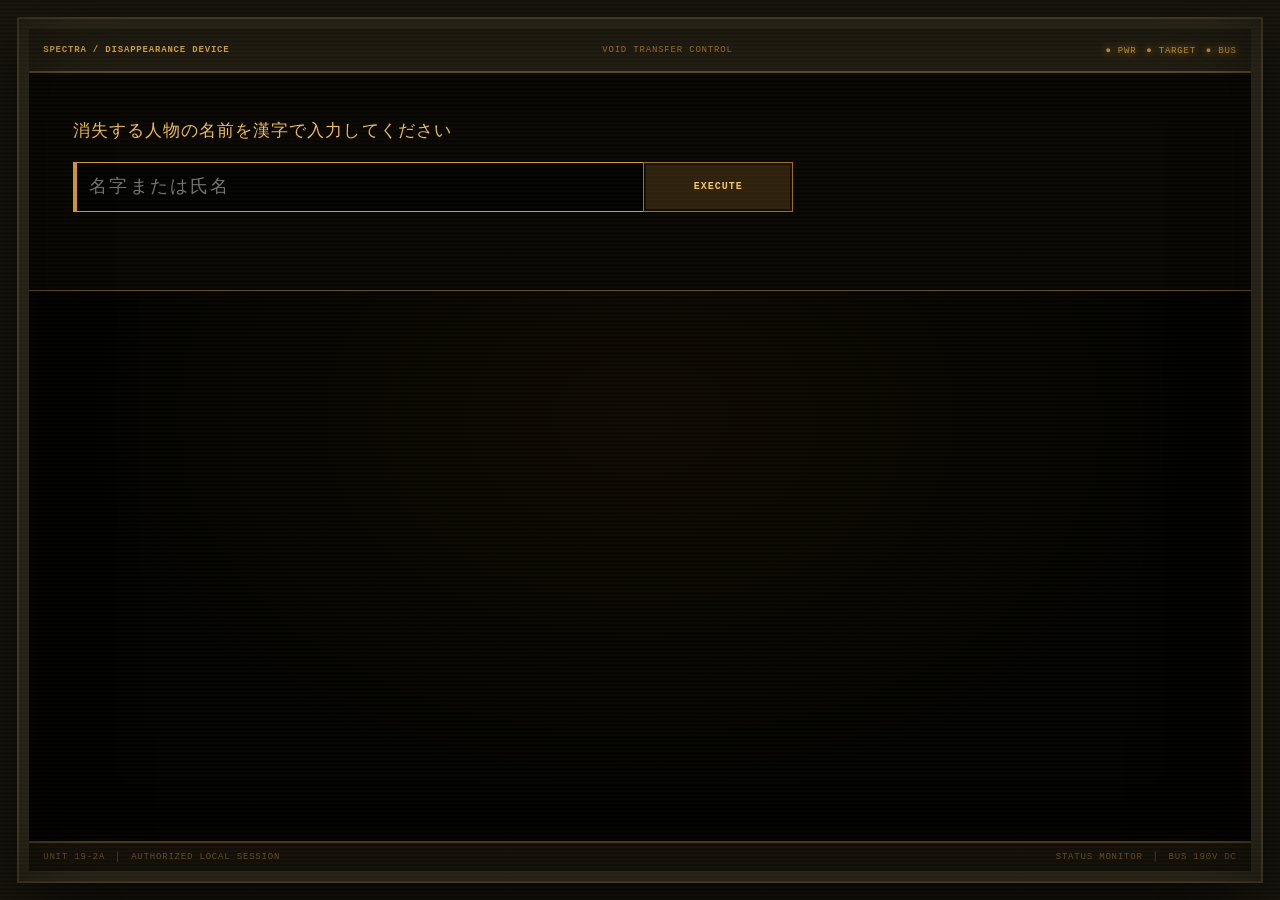
==== index.html @ f9b430ab "Add files via upload" ====
<!doctype html>
<html lang="ja">
<head>
  <meta charset="utf-8">
  <meta name="viewport" content="width=device-width, initial-scale=1">
  <meta name="theme-color" content="#070603">
  <title>CODE:2A — 消失装置</title>
  <meta name="description" content="CODE:2A 消失装置から後日譚までを体験する独立版。">
  <link rel="icon" type="image/png" href="assets/CODE2A.png.png">
  <link rel="stylesheet" href="device.css">
</head>
<body>
  <main class="device-screen open ready" id="device-screen" aria-labelledby="device-title">
    <div class="device-shell" id="device-shell">
      <header class="device-titlebar">
        <span><b id="device-title">SPECTRA / DISAPPEARANCE DEVICE</b></span>
        <span>VOID TRANSFER CONTROL</span>
        <span class="device-window-controls" aria-hidden="true">● PWR　● TARGET　● BUS</span>
      </header>

      <section class="device-terminal" aria-label="消失装置コマンド端末">
        <form class="device-command" id="device-form" novalidate>
          <label for="device-target-name">消失する人物の名前を漢字で入力してください</label>
          <div class="device-input-row">
            <input id="device-target-name" name="device-target-name" type="text" maxlength="6" autocomplete="off" spellcheck="false" placeholder="名字または氏名" required>
            <button class="device-activate" id="device-activate" type="submit">EXECUTE</button>
          </div>
          <p class="device-input-feedback" id="device-input-feedback" aria-live="polite"></p>
        </form>
        <div class="terminal-output" id="terminal-output" aria-live="polite"></div>
        <button class="device-continue" id="device-continue" type="button" disabled>CONTINUE TO REPORT　[ENTER]</button>
      </section>

      <footer class="device-statusbar">
        <span>UNIT 19-2A　│　AUTHORIZED LOCAL SESSION</span>
        <span>STATUS MONITOR　│　BUS 190V DC</span>
      </footer>
    </div>
    <div class="device-transition-mask" aria-hidden="true"></div>
  </main>

  <section class="epilogue-screen" id="epilogue-screen" aria-labelledby="epilogue-heading" aria-hidden="true">
    <div class="epilogue-top">CODE:2A / AFTER ACTION REPORT</div>
    <div class="epilogue-dialogue" id="epilogue-dialogue">
      <div class="epilogue-label"><span id="epilogue-heading">後日譚</span><span id="epilogue-counter">01 / 04</span></div>
      <p class="epilogue-text" id="epilogue-text" aria-live="polite"></p>
      <button class="epilogue-next" id="epilogue-next" type="button">次へ　›</button>
    </div>
    <div class="epilogue-result" id="epilogue-result">
      <div>
        <small id="epilogue-result-label">MISSION RECORD / CASE CLOSED</small>
        <h1 class="epilogue-title" id="epilogue-title">CODE:2A <span class="ending-kind">クリア</span></h1>
        <a class="epilogue-return" id="epilogue-return" href="ending1.html">後日譚を見る　→</a>
      </div>
    </div>
  </section>

  <script src="device.js"></script>
</body>
</html>
---- device.css ----
:root {
  --black:#070808;
  --white:#e8e7e1;
  --line:rgba(232,231,225,.14);
  --red:#bd2929;
  --red-bright:#ed3a31;
  --ease:cubic-bezier(.77,0,.18,1);
}

* { box-sizing:border-box; }
html,body { width:100%; min-width:320px; min-height:100%; margin:0; overflow:hidden; background:var(--black); color:var(--white); }
body { font-family:"Yu Gothic","Hiragino Kaku Gothic ProN",Meiryo,sans-serif; -webkit-font-smoothing:antialiased; }
button,input { font:inherit; }
button { color:inherit; }
button:focus-visible,a:focus-visible,input:focus-visible { outline:1px solid var(--red-bright); outline-offset:3px; }

.device-screen { position:fixed; z-index:10; inset:0; overflow:hidden; background:#17140d; color:#efbd58; font-family:"Courier New",Consolas,monospace; }
.device-screen::before { content:""; position:absolute; z-index:20; inset:0; pointer-events:none; background:repeating-linear-gradient(0deg,rgba(255,221,132,.018) 0 1px,rgba(0,0,0,.16) 2px 4px),radial-gradient(ellipse at center,transparent 40%,rgba(0,0,0,.76) 100%); mix-blend-mode:screen; }
.device-screen::after { content:""; position:absolute; z-index:19; inset:15px; pointer-events:none; border:2px solid rgba(224,72,41,0); box-shadow:inset 0 0 0 5px rgba(224,72,41,0),inset 0 0 90px rgba(0,0,0,.72); opacity:.78; transition:opacity .28s ease,border-color .28s ease,box-shadow .28s ease; }
.device-shell { position:absolute; z-index:2; inset:clamp(9px,1.5vw,22px); display:grid; grid-template-rows:44px minmax(0,1fr) 30px; border:10px solid #312c1d; outline:2px solid #554a2c; background:#090703; box-shadow:inset 0 0 0 2px #0c0a05,0 22px 70px rgba(0,0,0,.85); }
.device-titlebar,.device-statusbar { display:flex; align-items:center; justify-content:space-between; gap:18px; padding:0 14px; background:#211d12; color:#a87c32; font-size:9px; letter-spacing:.09em; text-transform:uppercase; }
.device-titlebar { border-bottom:2px solid #5f4b25; }
.device-titlebar b { color:#e8b34d; }
.device-window-controls { color:#d29b31; text-shadow:0 0 7px currentColor; }
.device-statusbar { border-top:2px solid #4f3e20; background:#17130b; color:#765925; }
.device-terminal { position:relative; min-height:0; display:grid; grid-template-rows:auto minmax(0,1fr); overflow:hidden; background:radial-gradient(ellipse at 50% 45%,rgba(91,58,10,.13),transparent 64%),#030301; box-shadow:inset 0 0 90px rgba(0,0,0,.82),inset 0 0 22px rgba(195,119,17,.08); }
.device-terminal::before { content:""; position:absolute; z-index:2; left:50%; top:50%; width:26vmin; height:26vmin; pointer-events:none; border:1px solid rgba(224,72,41,.38); border-radius:50%; opacity:0; transform:translate(-50%,-50%) scale(.35); }
.device-terminal::after { content:""; position:absolute; z-index:3; left:0; right:0; top:-2px; height:2px; pointer-events:none; background:rgba(255,194,82,.11); box-shadow:0 0 10px rgba(255,171,42,.12); animation:terminalSweep 8.4s linear infinite; }

.device-command { position:relative; z-index:5; display:block; padding:clamp(22px,4vw,44px); border-bottom:1px solid #5f4b25; background:#090703; }
.device-command label { display:block; margin-bottom:14px; color:#efbd58; font-size:clamp(13px,1.5vw,17px); line-height:1.8; letter-spacing:.06em; }
.device-input-row { display:grid; grid-template-columns:minmax(0,1fr) 150px; width:min(720px,100%); }
.device-input-row input { min-width:0; height:50px; padding:0 15px; border:1px solid #725525; border-right:0; border-radius:0; outline:0; background:#030301; color:#ffd06b; font:18px "Yu Gothic",sans-serif; letter-spacing:.12em; }
.device-input-row input:focus { border-color:#d79b35; box-shadow:inset 3px 0 0 #d79b35; }
.device-input-row input[aria-invalid="true"] { border-color:#cf5c3a; background:#120704; }
.device-activate { width:100%; height:50px; padding:0 19px; border:1px solid #9d6c25; background:#2e210d; color:#f7c45f; cursor:pointer; font:bold 10px "Courier New",monospace; letter-spacing:.1em; box-shadow:inset 0 0 0 2px #130e06; }
.device-activate:hover,.device-activate:focus-visible { background:#4a3210; color:#ffe09b; }
.device-activate:disabled { opacity:.45; cursor:wait; }
.device-input-feedback { min-height:24px; margin:10px 0 0; color:#ef6c45; font-size:11px; line-height:1.7; }

.terminal-output { position:relative; min-height:0; padding:clamp(24px,4vw,52px); overflow-y:auto; scrollbar-color:#72521f #090703; }
.terminal-line { margin:0 0 5px; color:#d9a546; text-shadow:0 0 5px rgba(236,163,43,.23); font-size:clamp(10px,1vw,13px); line-height:1.45; white-space:pre-wrap; }
.terminal-line.warning { color:#ef6c45; text-shadow:0 0 7px rgba(237,70,38,.25); }
.terminal-line.success { color:#c8d36b; }
.device-screen.running .device-command,.device-screen.complete .device-command { display:none; }
.device-screen.running .terminal-output,.device-screen.complete .terminal-output { grid-row:1/-1; padding:clamp(28px,5vw,70px) clamp(28px,5vw,70px) 90px; }
.device-screen.running .terminal-line,.device-screen.complete .terminal-line { margin-bottom:14px; color:#efbd58; font-size:clamp(14px,2vw,24px); line-height:1.65; letter-spacing:.04em; }
.device-screen.running .terminal-line.count { color:#ffcf66; font-size:clamp(22px,4vw,48px); }
.device-screen.complete .terminal-line.success { color:#c8d36b; }
.device-screen.running .device-terminal { background:radial-gradient(ellipse at 50% 45%,rgba(127,73,9,.2),transparent 62%),#030301; }
.device-screen.running::after { border-color:rgba(226,68,35,.72); box-shadow:inset 0 0 0 5px rgba(226,68,35,.08),inset 0 0 110px rgba(0,0,0,.82); animation:warningFrame .58s ease-in-out infinite alternate; }
.device-screen.running .device-titlebar { border-color:#853821; background:#2b120a; color:#c26a42; }
.device-screen.running .device-titlebar b { color:#ffae68; }
.device-screen.running .device-statusbar { border-color:#71311f; background:#180b07; color:#a65537; }
.device-screen.running .device-terminal::before { opacity:.56; animation:coreWave 1s cubic-bezier(.2,.7,.3,1) infinite; }

.device-continue { position:absolute; z-index:6; right:clamp(18px,2.5vw,34px); bottom:clamp(15px,2vw,24px); min-width:220px; height:46px; border:1px solid #a97a2e; background:#3a290f; color:#ffd578; cursor:pointer; font:bold 10px "Courier New",monospace; letter-spacing:.1em; box-shadow:inset 0 0 0 2px #130e06,0 0 22px rgba(227,155,42,.1); opacity:0; visibility:hidden; pointer-events:none; transform:translateY(7px); transition:opacity .35s ease,transform .35s ease,background .2s ease; }
.device-screen.complete .device-continue { opacity:1; visibility:visible; pointer-events:auto; transform:none; }
.device-continue:hover,.device-continue:focus-visible { background:#5a3d12; color:#fff0bd; }
.device-continue:disabled { opacity:.45; cursor:wait; }
.device-transition-mask { position:absolute; z-index:30; inset:0; visibility:hidden; background:#000; opacity:0; pointer-events:none; transition:opacity .62s ease,visibility 0s linear .62s; }
.device-screen.leaving .device-transition-mask { visibility:visible; opacity:1; transition-delay:0s; }

.epilogue-screen { position:fixed; z-index:40; inset:0; visibility:hidden; overflow:hidden; background:linear-gradient(rgba(4,5,5,.46),rgba(4,5,5,.92)),repeating-linear-gradient(90deg,#111414 0 5%,#070909 5% 9%); opacity:0; pointer-events:none; transition:opacity .75s ease,visibility 0s linear .75s; }
.epilogue-screen::before { content:""; position:absolute; inset:0; background:linear-gradient(transparent 63%,#030404 63%),linear-gradient(90deg,transparent 0 9%,rgba(255,255,255,.025) 9% 10%,transparent 10% 100%); background-size:100% 100%,110px 100%; }
.epilogue-screen.open { visibility:visible; opacity:1; pointer-events:auto; transition-delay:0s; }
.epilogue-top { position:absolute; z-index:2; top:clamp(20px,4vw,48px); left:clamp(20px,4vw,56px); color:#686c66; font:9px Consolas,monospace; letter-spacing:.18em; }
.epilogue-dialogue { position:absolute; z-index:3; left:50%; bottom:clamp(24px,6vh,70px); transform:translateX(-50%); width:min(1000px,calc(100% - 32px)); padding:clamp(22px,4vw,38px); border:1px solid rgba(232,231,225,.22); border-left:4px solid var(--red); background:rgba(7,8,8,.96); transition:opacity .5s ease,transform .5s ease; }
.epilogue-dialogue.hidden { opacity:0; transform:translate(-50%,20px); pointer-events:none; }
.epilogue-label { display:flex; justify-content:space-between; margin-bottom:18px; color:#6f736d; font:9px Consolas,monospace; letter-spacing:.14em; }
.epilogue-text { min-height:60px; margin:0; color:#e1e0da; font-size:clamp(14px,1.5vw,18px); line-height:2; }
.epilogue-next { display:block; min-width:150px; min-height:42px; margin:20px 0 0 auto; border:1px solid rgba(237,58,49,.52); background:transparent; color:#cdd0c8; cursor:pointer; font:9px Consolas,monospace; letter-spacing:.13em; }
.epilogue-next:hover,.epilogue-next:focus-visible { border-color:var(--red-bright); color:#fff; }
.epilogue-result { position:absolute; z-index:4; inset:0; display:grid; place-items:center; padding:24px; text-align:center; opacity:0; transform:scale(.96); pointer-events:none; transition:opacity .9s ease,transform 1s var(--ease); }
.epilogue-result.visible { opacity:1; transform:scale(1); pointer-events:auto; }
.epilogue-result small { display:block; margin-bottom:22px; color:#777b75; font:9px Consolas,monospace; letter-spacing:.22em; }
.epilogue-title { margin:0; font-size:clamp(45px,9vw,126px); line-height:.95; letter-spacing:-.06em; }
.epilogue-title .ending-kind { white-space:nowrap; }
.epilogue-title.uncertain { color:transparent; -webkit-text-stroke:1px rgba(232,231,225,.68); }
.epilogue-title.bad { color:var(--red-bright); text-shadow:0 0 34px rgba(189,41,41,.28); }
.epilogue-title.true { color:#eeede7; text-shadow:0 0 32px rgba(255,255,255,.08); }
.epilogue-return { display:inline-flex; min-height:48px; align-items:center; margin-top:40px; padding:0 22px; border:1px solid var(--line); color:#b8bbb4; text-decoration:none; font-size:11px; letter-spacing:.1em; }
.epilogue-return:hover,.epilogue-return:focus-visible { border-color:var(--red-bright); color:#fff; }

@keyframes terminalSweep { from{transform:translateY(0)} to{transform:translateY(78vh)} }
@keyframes warningFrame { from{opacity:.42} to{opacity:1} }
@keyframes coreWave { 0%{opacity:.72;transform:translate(-50%,-50%) scale(.28)} 100%{opacity:0;transform:translate(-50%,-50%) scale(2.7)} }

@media (max-width:600px) {
  .device-shell { border-width:5px; }
  .device-titlebar span:nth-child(2),.device-statusbar span:nth-child(2) { display:none; }
  .device-input-row { grid-template-columns:1fr; gap:9px; }
  .device-input-row input { border-right:1px solid #725525; }
  .device-continue { right:14px; left:14px; min-width:0; }
  .epilogue-title .ending-kind { display:block; margin-top:.08em; }
}

@media (prefers-reduced-motion:reduce) {
  *,*::before,*::after { animation-duration:.01ms !important; animation-iteration-count:1 !important; transition-duration:.01ms !important; }
}
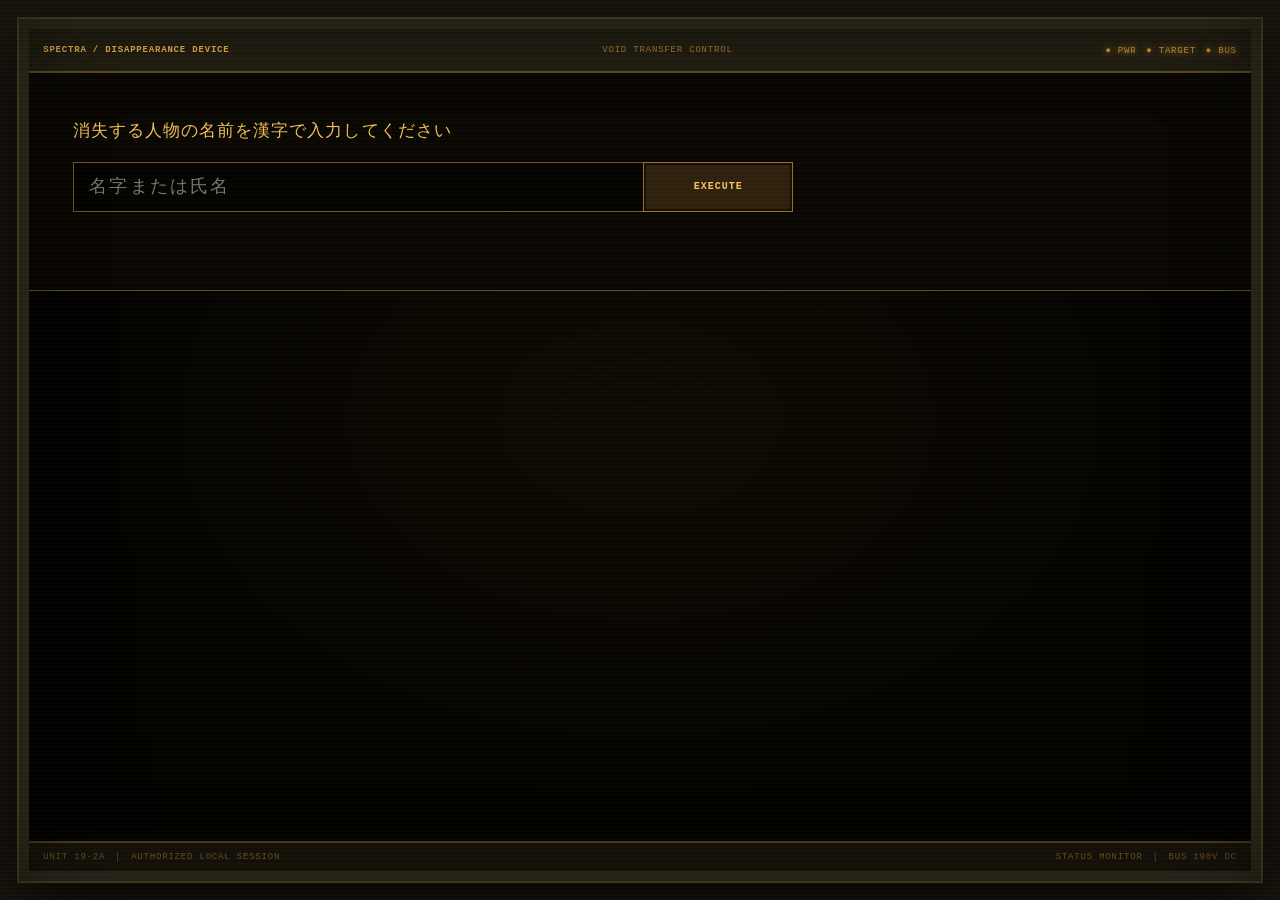
==== commit aed84c0a: "Add files via upload" ====
--- a/index.html
+++ b/index.html
@@ -10,6 +10,11 @@
   <link rel="stylesheet" href="device.css">
 </head>
 <body>
+  <div class="device-arrival covered" id="device-arrival" aria-hidden="true">
+    <span class="device-arrival-slab"></span>
+    <span class="device-arrival-stripe"></span>
+  </div>
+  <noscript><style>.device-arrival { display: none; }</style></noscript>
   <main class="device-screen open ready" id="device-screen" aria-labelledby="device-title">
     <div class="device-shell" id="device-shell">
       <header class="device-titlebar">
--- a/device.css
+++ b/device.css
@@ -40,6 +40,7 @@
 
 .terminal-output { position:relative; min-height:0; padding:clamp(24px,4vw,52px); overflow-y:auto; scrollbar-color:#72521f #090703; }
 .terminal-line { margin:0 0 5px; color:#d9a546; text-shadow:0 0 5px rgba(236,163,43,.23); font-size:clamp(10px,1vw,13px); line-height:1.45; white-space:pre-wrap; }
+.terminal-typing-cursor { display:inline-block; width:.48em; height:.48em; margin-left:.14em; background:currentColor; box-shadow:0 0 8px currentColor; vertical-align:-.08em; animation:terminalTypingCursor .82s steps(1,end) infinite; }
 .terminal-line.warning { color:#ef6c45; text-shadow:0 0 7px rgba(237,70,38,.25); }
 .terminal-line.success { color:#c8d36b; }
 .device-screen.running .device-command,.device-screen.complete .device-command { display:none; }
@@ -98,3 +99,21 @@
 @media (prefers-reduced-motion:reduce) {
   *,*::before,*::after { animation-duration:.01ms !important; animation-iteration-count:1 !important; transition-duration:.01ms !important; }
 }
+
+/* Arrival: continue the ending page's black and red diagonal wipe. */
+.device-arrival { position:fixed; z-index:300; inset:0; overflow:hidden; visibility:hidden; pointer-events:none; }
+.device-arrival.covered,.device-arrival.opening { visibility:visible; pointer-events:auto; }
+.device-arrival-slab,.device-arrival-stripe { position:absolute; top:-12%; bottom:-12%; left:-12%; width:124%; }
+.device-arrival-slab { background:#090a09; transform:translateX(116%) skewX(-7deg); }
+.device-arrival.covered { background:#090a09; }
+.device-arrival.covered .device-arrival-slab { transform:translateX(0) skewX(-7deg); }
+.device-arrival-stripe { left:-24%; width:22%; background:#8f1f1f; transform:translateX(-70%) skewX(-7deg); }
+.device-arrival.opening .device-arrival-slab { animation:deviceArrivalOpen .86s cubic-bezier(.77,0,.18,1) both; }
+.device-arrival.opening .device-arrival-stripe { animation:deviceArrivalStripe .88s cubic-bezier(.77,0,.18,1) both; }
+@keyframes deviceArrivalOpen { from { transform:translateX(0) skewX(-7deg); } to { transform:translateX(116%) skewX(-7deg); } }
+@keyframes deviceArrivalStripe { from { transform:translateX(-70%) skewX(-7deg); } to { transform:translateX(630%) skewX(-7deg); } }
+@keyframes terminalTypingCursor { 0%,48% { opacity:1; } 49%,100% { opacity:0; } }
+@media (prefers-reduced-motion:reduce) {
+  .device-arrival.opening .device-arrival-slab,.device-arrival.opening .device-arrival-stripe { animation-duration:.01ms; }
+  .terminal-typing-cursor { animation:none; opacity:1; }
+}
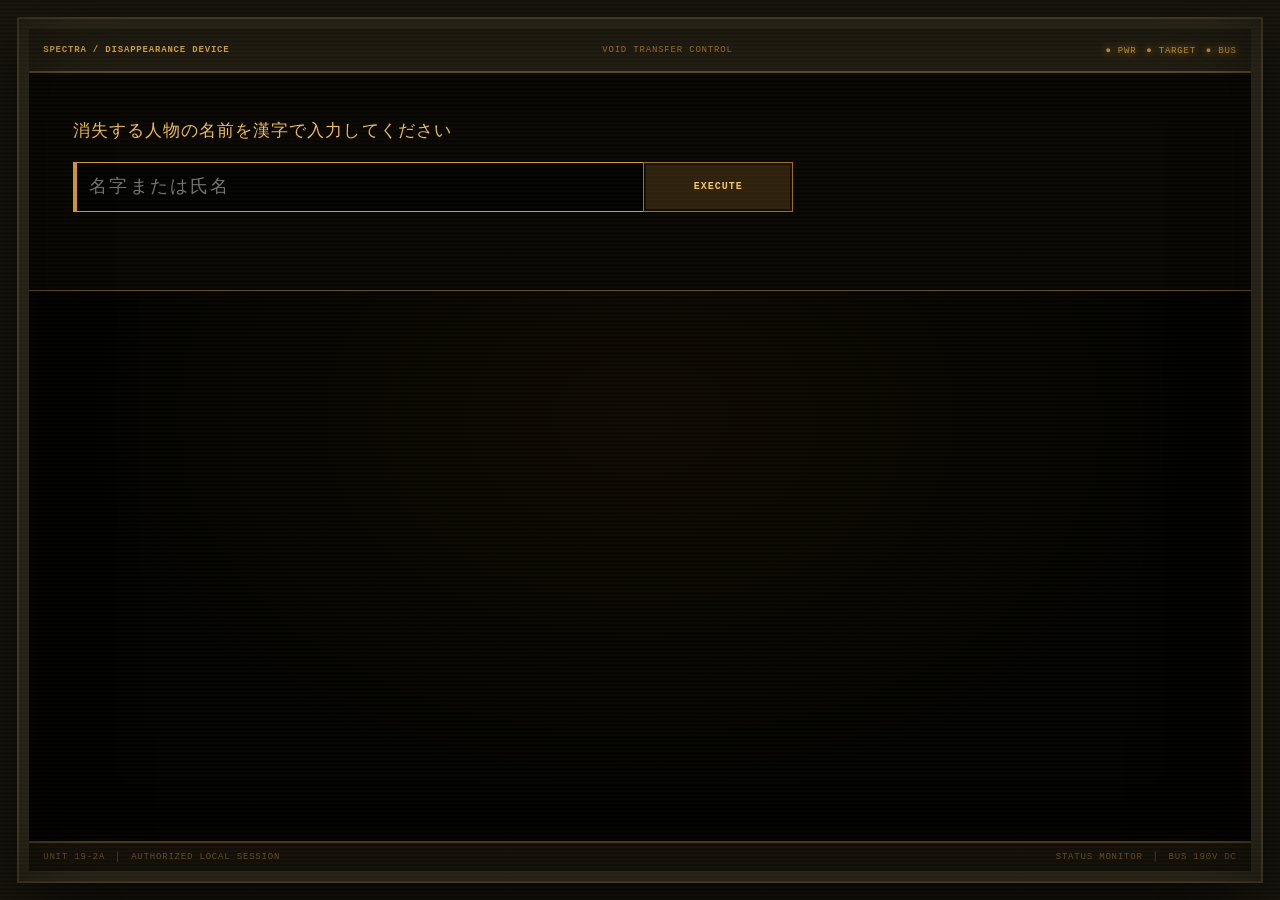
==== commit 41694f6b: "Update index.html" ====
--- a/index.html
+++ b/index.html
@@ -33,7 +33,7 @@
           <p class="device-input-feedback" id="device-input-feedback" aria-live="polite"></p>
         </form>
         <div class="terminal-output" id="terminal-output" aria-live="polite"></div>
-        <button class="device-continue" id="device-continue" type="button" disabled>CONTINUE TO REPORT　[ENTER]</button>
+        <button class="device-continue" id="device-continue" type="button" disabled>つづき</button>
       </section>
 
       <footer class="device-statusbar">
